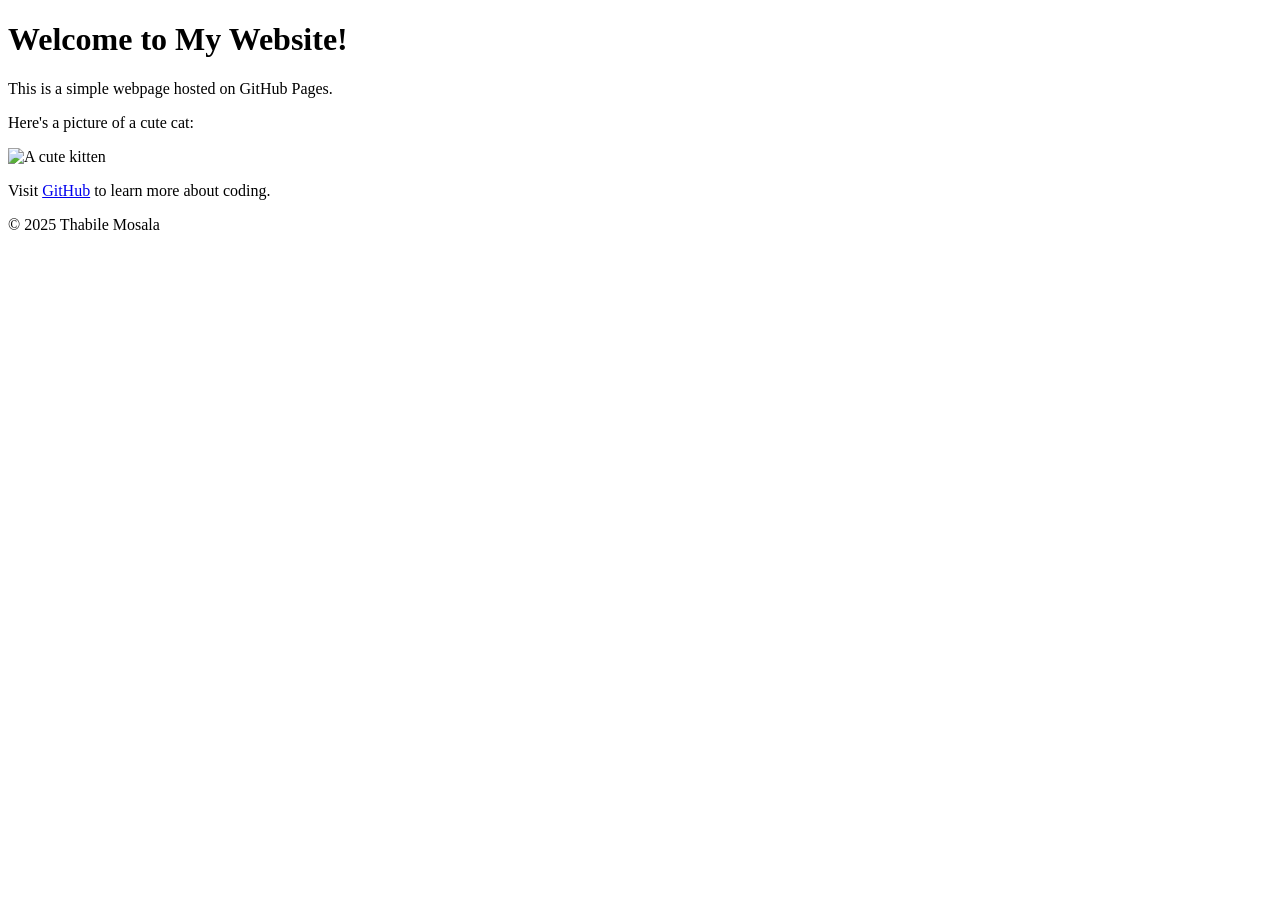
==== index.html @ f1814b0e "Updated content" ====
<!DOCTYPE html>

<html lang="en">

<head>

<meta charset="UTF-8">

<meta name="viewport" content="width=device-width, initial-scale=1.0">

<title>My First GitHub Page</title>

</head>

<body>

<header>

<h1>Welcome to My Website!</h1>

</header>


<main>

<p>This is a simple webpage hosted on GitHub Pages.</p>

<p>Here's a picture of a cute cat:</p>

<img src="https://placekitten.com/200/300" alt="A cute kitten">


<p>Visit <a href="https://github.com">GitHub</a> to learn more about coding.</p>

</main>


<footer>

<p>&copy; 2025 Thabile Mosala</p>

</footer>


</body>

</html>
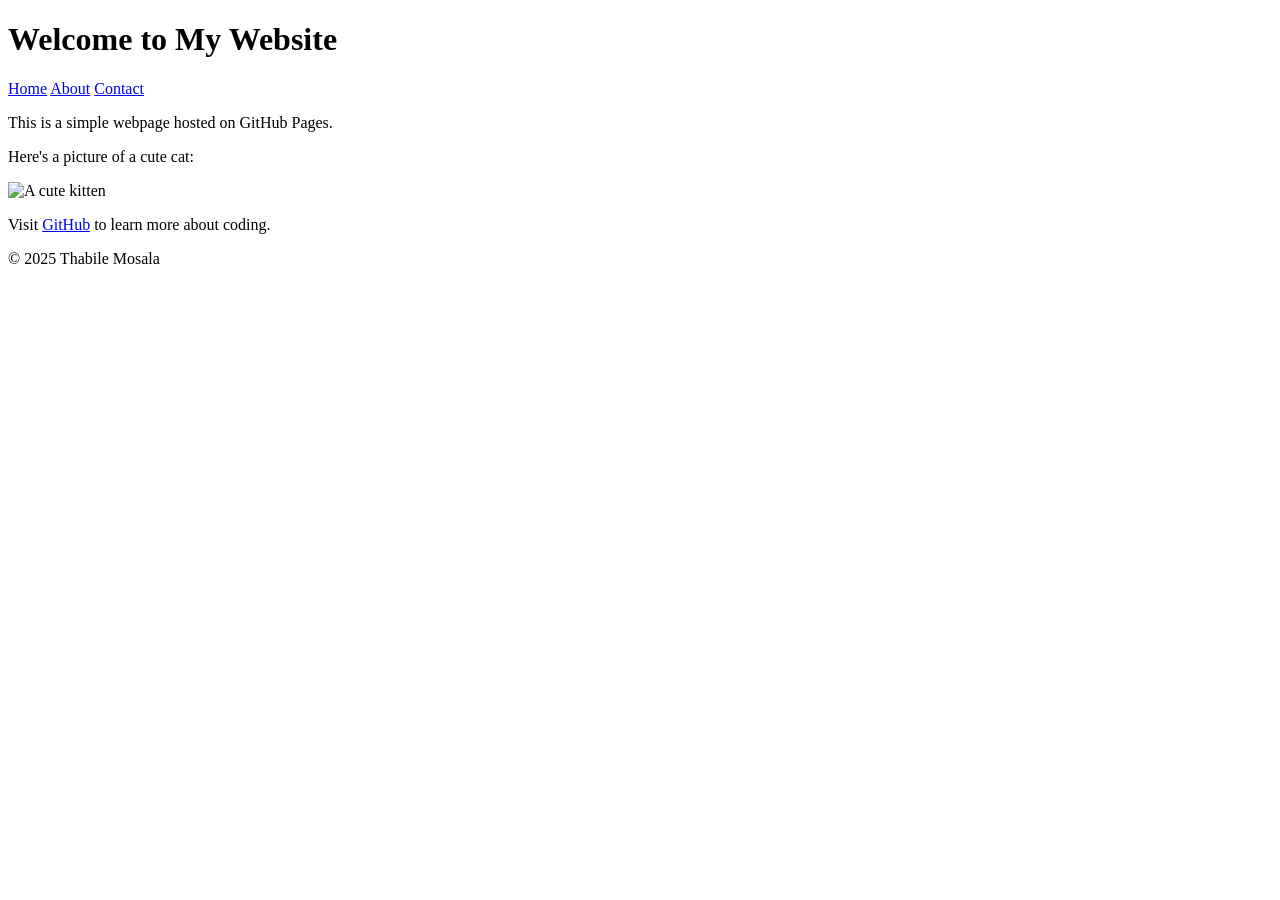
==== commit e6adb861: "Added CSS3 styling to the website" ====
--- a/index.html
+++ b/index.html
@@ -10,13 +10,20 @@
 
 <title>My First GitHub Page</title>
 
+<link rel="stylesheet" href="style.css">
+
 </head>
 
 <body>
 
 <header>
+    <h1>Welcome to My Website</h1>
 
-<h1>Welcome to My Website!</h1>
+    <nav>
+        <a href="index.html">Home</a>
+        <a href="about.html">About</a>
+        <a href="contact.html">Contact</a>
+    </nav>
 
 </header>
 
@@ -27,7 +34,7 @@
 
 <p>Here's a picture of a cute cat:</p>
 
-<img src="https://placekitten.com/200/300" alt="A cute kitten">
+<img src="https://placekittens.com/g/200/300" alt="A cute kitten">
 
 
 <p>Visit <a href="https://github.com">GitHub</a> to learn more about coding.</p>
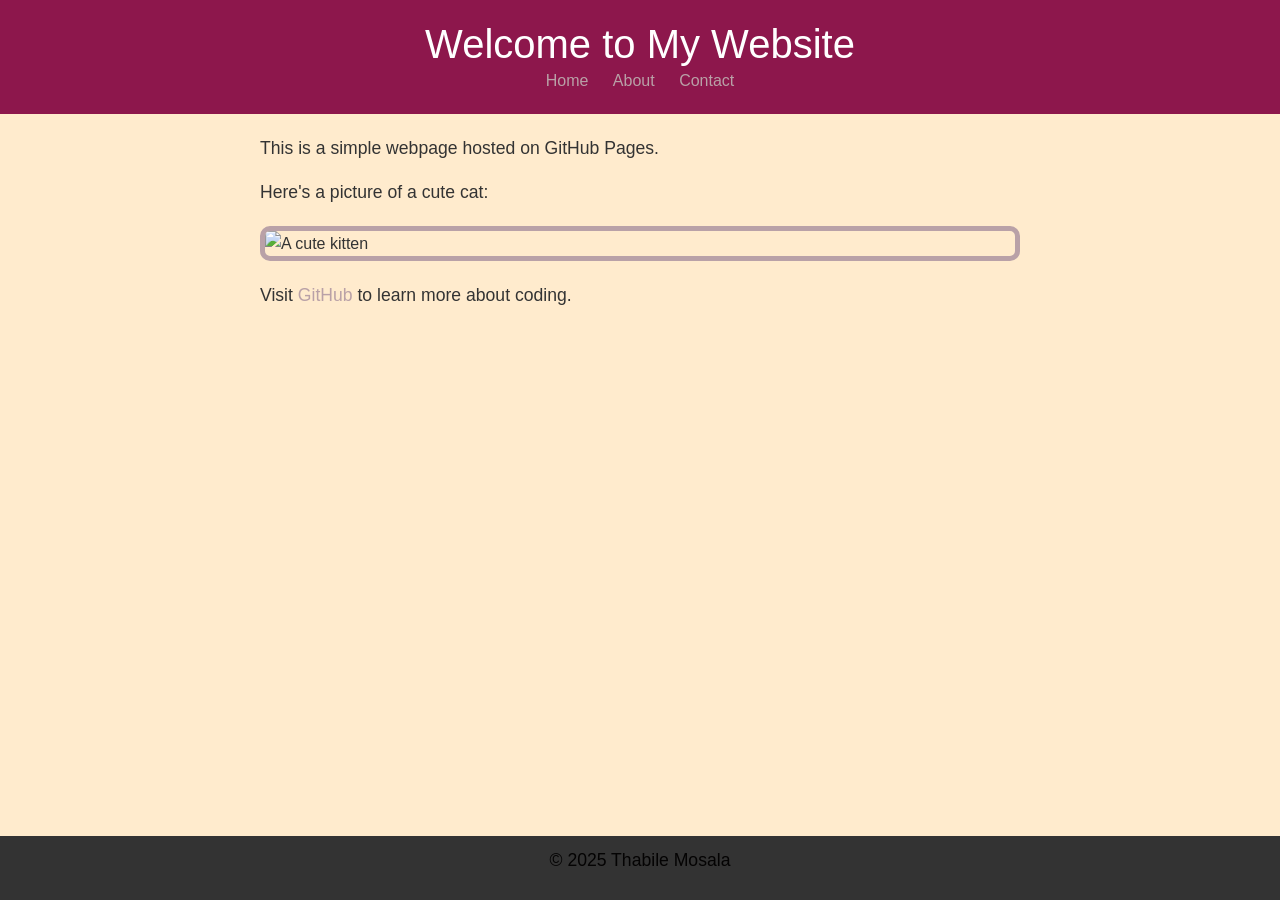
==== commit 86113550: "Added Bootstrap Framework" ====
--- a/index.html
+++ b/index.html
@@ -9,6 +9,12 @@
 <meta name="viewport" content="width=device-width, initial-scale=1.0">
 
 <title>My First GitHub Page</title>
+
+ <!-- Bootstrap CSS --> 
+
+    <link href="https://cdn.jsdelivr.net/npm/bootstrap@5.3.0/dist/css/bootstrap.min.css" rel="stylesheet"> 
+
+    <!-- Custom CSS --> 
 
 <link rel="stylesheet" href="style.css">
 
@@ -48,6 +54,16 @@
 
 </footer>
 
+<!-- Your content goes here --> 
+
+ 
+
+    <!-- Bootstrap JS and dependencies --> 
+
+    <script src="https://cdn.jsdelivr.net/npm/@popperjs/core@2.11.6/dist/umd/popper.min.js"></script> 
+
+    <script src="https://cdn.jsdelivr.net/npm/bootstrap@5.3.0/dist/js/bootstrap.min.js"></script>
+
 
 </body>
 
--- a/style.css
+++ b/style.css
@@ -0,0 +1,93 @@
+body{
+    font-family: Arial, sans-serif;
+
+    color:#333;
+    background-color: blanchedalmond;
+    margin: 0;
+    padding: 0;
+    line-height: 1.6;
+
+}
+
+ header {
+    background-color:rgb(141, 23, 76);
+    color: white;
+    padding: 20px;
+    text-align: center;
+
+}
+
+header h1 {
+
+    margin:0;
+}
+
+nav a {
+
+    color:white
+    text-decoration: none;
+    margin: 0 10px;
+}
+
+nav a:hover {
+
+    text-decoration: underline;
+}
+
+main {
+    padding: 20px;
+    max-width: 800px;
+    margin: 0 auto;
+}
+
+main img{
+    max-width: 100%;
+    height: auto;
+    display: block;
+    margin: 20px 0;
+}
+
+footer {
+
+background-color: #333;
+
+color: rgb(4, 3, 3);
+
+text-align: center;
+
+padding: 10px;
+
+position: fixed;
+
+bottom: 0;
+
+width: 100%;
+
+}
+
+p{
+    font-size: 1.1em;
+}
+
+a {
+    color: #b9a1a7;
+    text-decoration: none;
+}
+
+a:hover {
+    text-decoration: underline;
+}
+
+img {
+    border: 5px solid #b9a1a7;
+    border-radius: 10px;
+}
+
+main a[href^="mailto:"] {
+
+color: #e3dedd;
+
+font-weight: bold;
+
+}
+
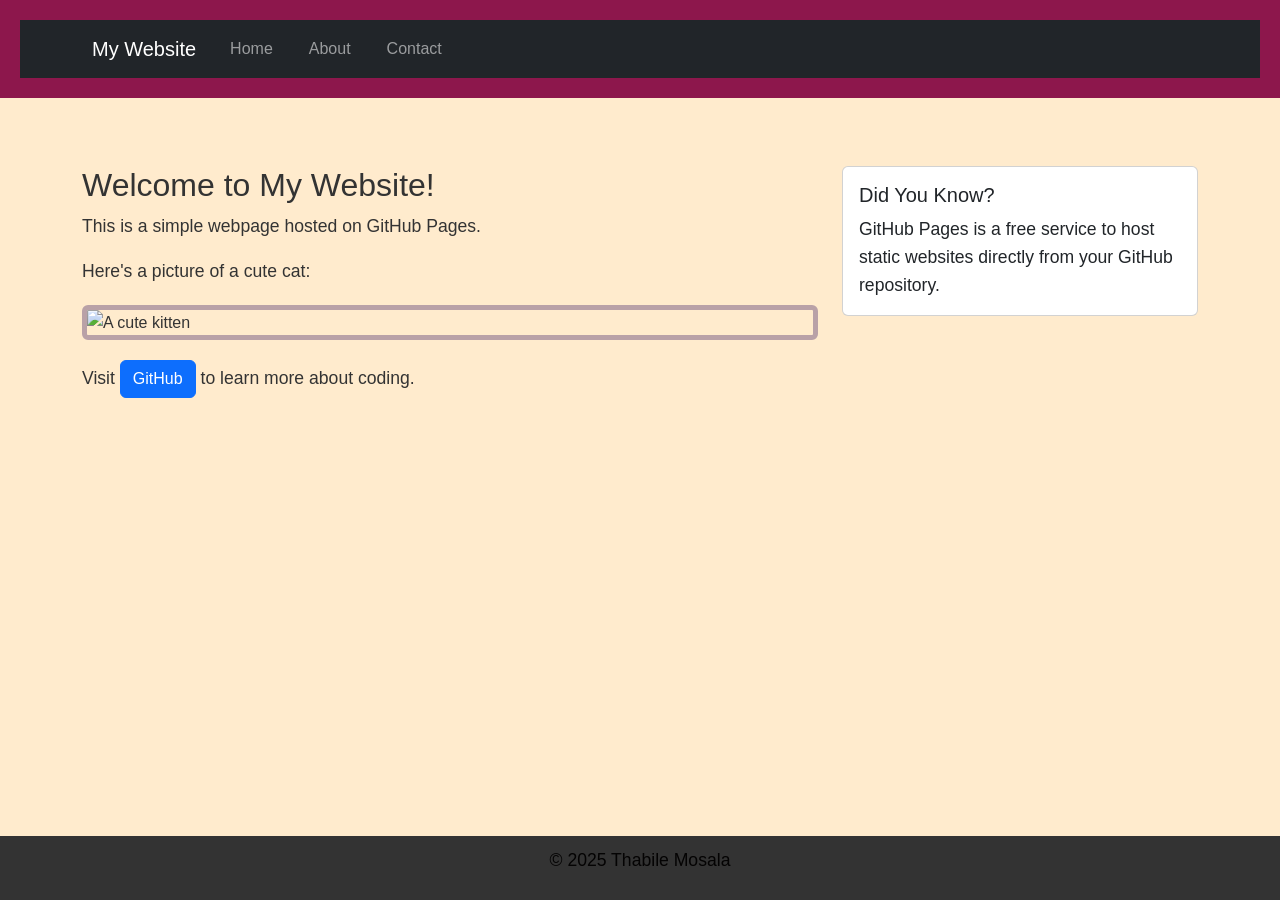
==== commit 11e98050: "Added Bootstrap framework for styling and layout" ====
--- a/index.html
+++ b/index.html
@@ -15,7 +15,6 @@
     <link href="https://cdn.jsdelivr.net/npm/bootstrap@5.3.0/dist/css/bootstrap.min.css" rel="stylesheet"> 
 
     <!-- Custom CSS --> 
-
 <link rel="stylesheet" href="style.css">
 
 </head>
@@ -23,27 +22,89 @@
 <body>
 
 <header>
-    <h1>Welcome to My Website</h1>
+   <nav class="navbar navbar-expand-lg navbar-dark bg-dark"> 
 
-    <nav>
-        <a href="index.html">Home</a>
-        <a href="about.html">About</a>
-        <a href="contact.html">Contact</a>
-    </nav>
+        <div class="container"> 
+
+            <a class="navbar-brand" href="index.html">My Website</a> 
+
+            <button class="navbar-toggler" type="button" data-bs-toggle="collapse" data-bs-target="#navbarNav"> 
+
+                <span class="navbar-toggler-icon"></span> 
+
+            </button> 
+
+            <div class="collapse navbar-collapse" id="navbarNav"> 
+
+                <ul class="navbar-nav"> 
+
+                    <li class="nav-item"> 
+
+                        <a class="nav-link" href="index.html">Home</a> 
+
+                    </li> 
+
+                    <li class="nav-item"> 
+
+                        <a class="nav-link" href="about.html">About</a> 
+
+                    </li> 
+
+                    <li class="nav-item"> 
+
+                        <a class="nav-link" href="contact.html">Contact</a> 
+
+                    </li> 
+
+                </ul> 
+
+            </div> 
+
+        </div> 
+
+    </nav> 
 
 </header>
 
 
-<main>
+<main class="container my-5"> 
 
-<p>This is a simple webpage hosted on GitHub Pages.</p>
+    <div class="row"> 
 
-<p>Here's a picture of a cute cat:</p>
+        <div class="col-md-8"> 
 
-<img src="https://placekittens.com/g/200/300" alt="A cute kitten">
+            <h2>Welcome to My Website!</h2> 
+
+            <p>This is a simple webpage hosted on GitHub Pages.</p> 
+
+            <p>Here's a picture of a cute cat:</p> 
+
+            <img src="https://placekittens.com/g/200/300" alt="A cute kitten" class="img-fluid rounded"> 
+
+            <p class="mt-3">Visit <a href="https://github.com" class="btn btn-primary">GitHub</a> to learn more about coding.</p> 
+
+        </div> 
+
+        <div class="col-md-4"> 
+
+            <div class="card"> 
+
+                <div class="card-body"> 
+
+                    <h5 class="card-title">Did You Know?</h5> 
+
+                    <p class="card-text">GitHub Pages is a free service to host static websites directly from your GitHub repository.</p> 
+
+                </div> 
+
+            </div> 
+
+        </div> 
+
+    </div> 
 
 
-<p>Visit <a href="https://github.com">GitHub</a> to learn more about coding.</p>
+
 
 </main>
 
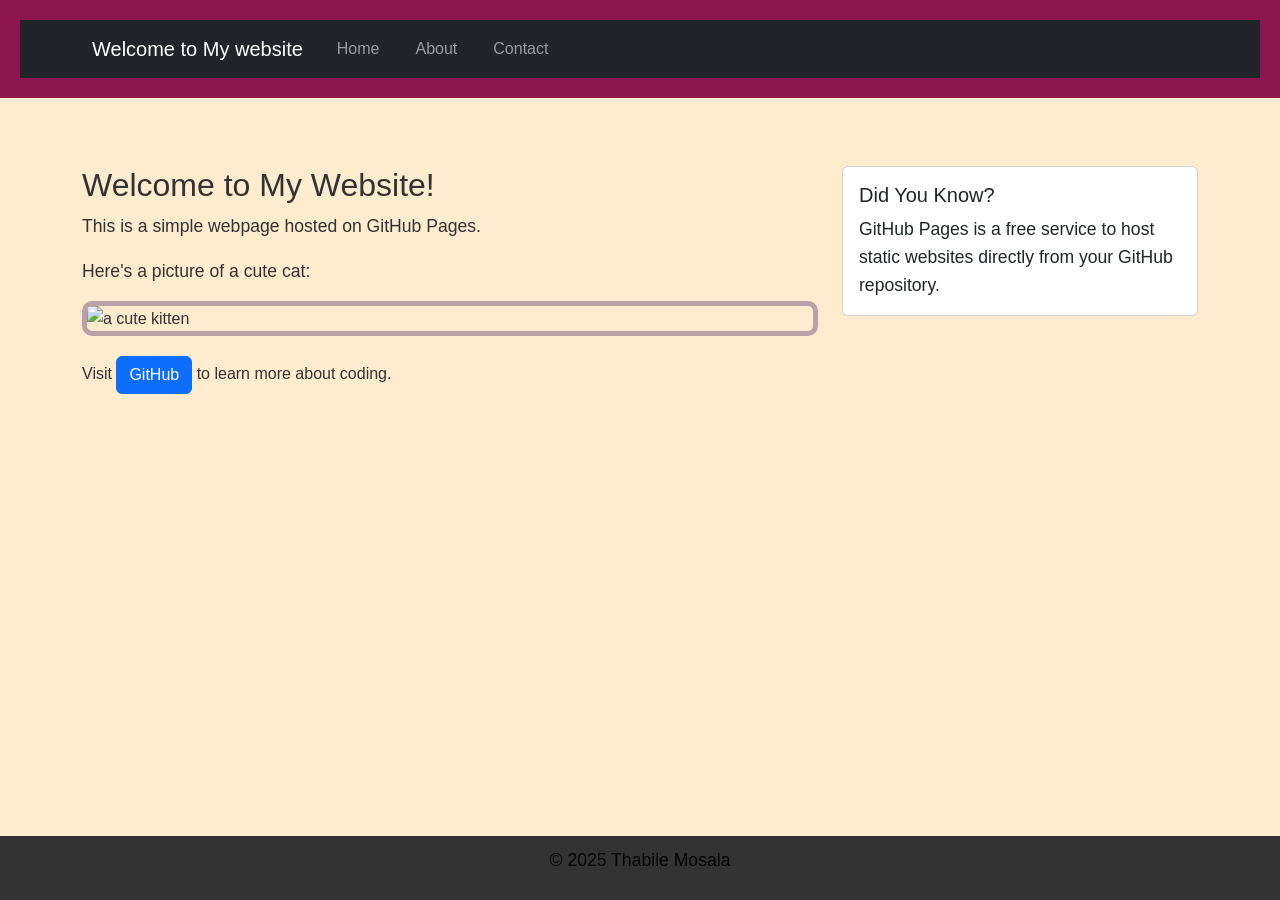
==== commit bee02079: "Added Product Page using a table format" ====
--- a/index.html
+++ b/index.html
@@ -26,7 +26,7 @@
 
         <div class="container"> 
 
-            <a class="navbar-brand" href="index.html">My Website</a> 
+            <a class="navbar-brand" href="index.html">Welcome to My website</a> 
 
             <button class="navbar-toggler" type="button" data-bs-toggle="collapse" data-bs-target="#navbarNav"> 
 
@@ -79,7 +79,7 @@
 
             <p>Here's a picture of a cute cat:</p> 
 
-            <img src="https://placekittens.com/g/200/300" alt="A cute kitten" class="img-fluid rounded"> 
+            <img src="https://placekittens.com/g/200/300" alt="a cute kitten"
 
             <p class="mt-3">Visit <a href="https://github.com" class="btn btn-primary">GitHub</a> to learn more about coding.</p> 
 
--- a/style.css
+++ b/style.css
@@ -24,7 +24,7 @@
 
 nav a {
 
-    color:white
+    color:white;
     text-decoration: none;
     margin: 0 10px;
 }
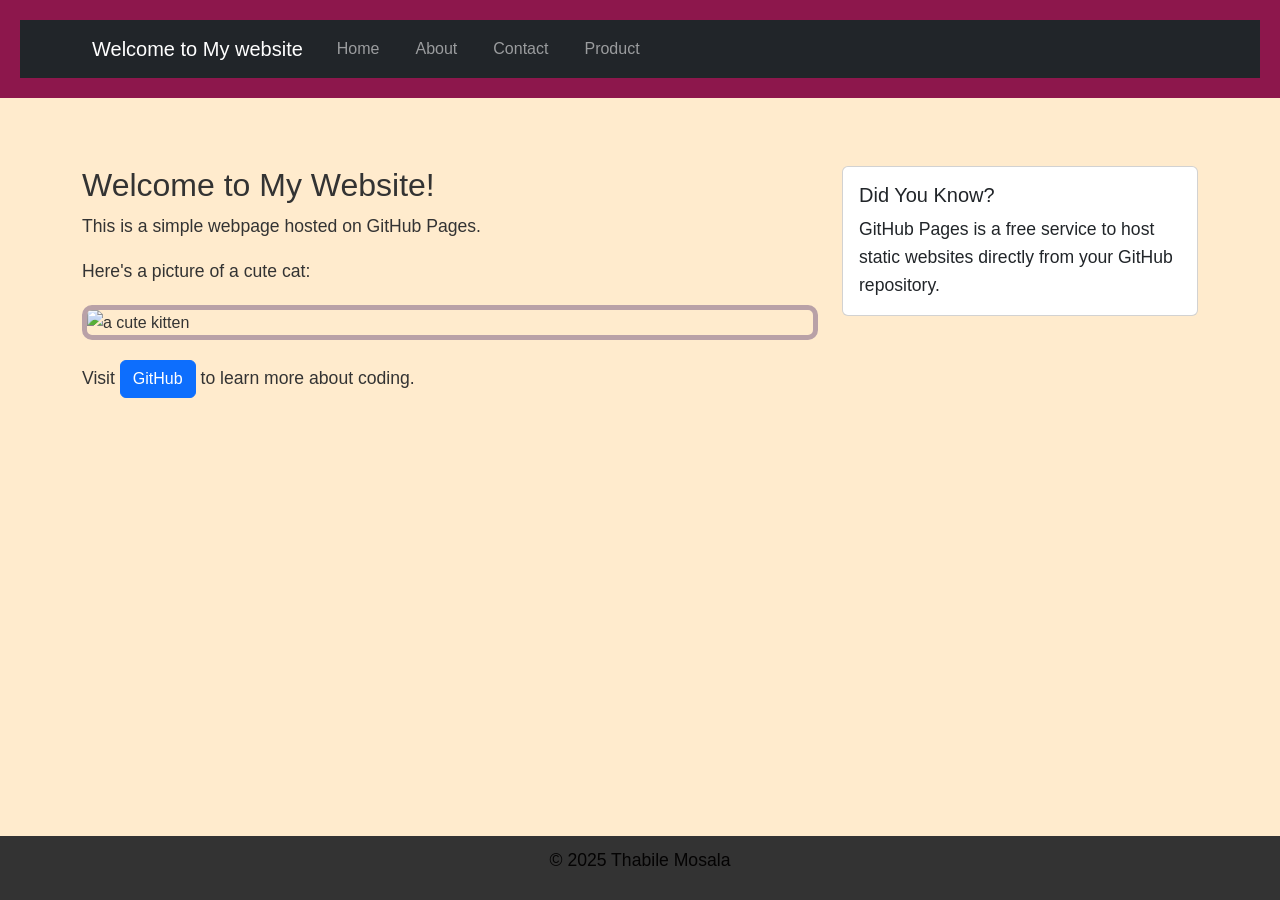
==== commit abcf1c5c: "Added Product link" ====
--- a/index.html
+++ b/index.html
@@ -54,6 +54,12 @@
 
                         <a class="nav-link" href="contact.html">Contact</a> 
 
+                    </li>
+
+                        <li class="nav-item">
+
+                        <a class="nav-link" href="product.html">Product</a>
+
                     </li> 
 
                 </ul> 
@@ -79,7 +85,7 @@
 
             <p>Here's a picture of a cute cat:</p> 
 
-            <img src="https://placekittens.com/g/200/300" alt="a cute kitten"
+            <img src="https://placekittens.com/g/200/300" alt="a cute kitten">
 
             <p class="mt-3">Visit <a href="https://github.com" class="btn btn-primary">GitHub</a> to learn more about coding.</p> 
 
